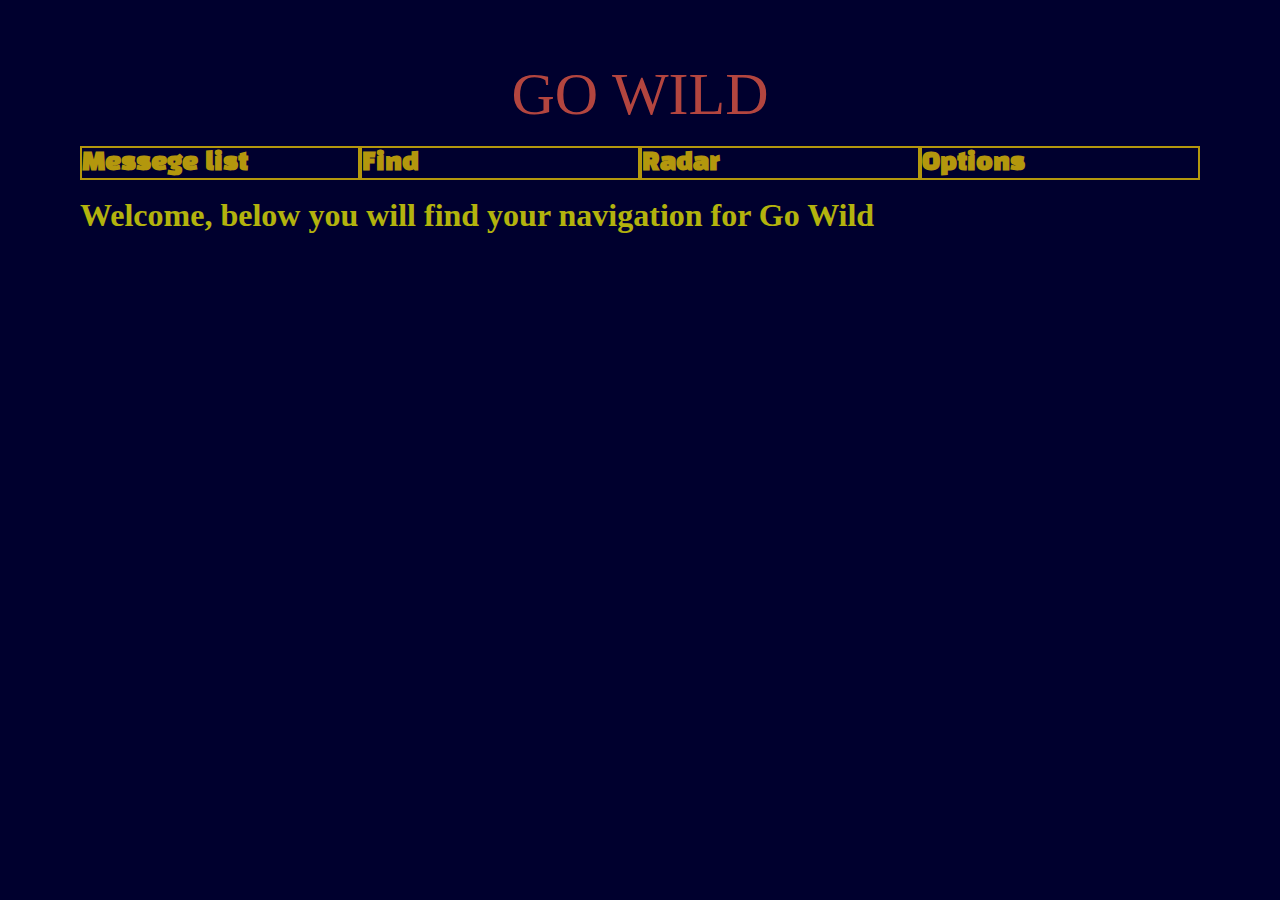
==== pg3-home-menu/index2.html @ 5fc1e377 "ready" ====
<html lang="en" dir="ltr">
  <head>
    <meta charset="utf-8">
    <link href="https://fonts.googleapis.com/css?family=Black+Han+Sans|Permanent+Marker" rel="stylesheet">

    <link rel="stylesheet" href="css/style2.css">
    <title></title>
  </head>


  <body class="white">
    <header>GO WILD</header>
    <ul class="nav">
      <li href="" class="btn6"><h2>Messege list</h2></li>
      <li href="" class="btn6"><h2>Find</h2></li>
      <li href="" class="btn6"><h2>Radar </h2></li>
      <li href="" class="btn6"><h2>Options</h2></li>
  </ul>
  <span class="img"><source src="https://www.planetacurioso.com/wp-content/uploads/2014/03/perro-abandonado.jpg" type="image/jpg"></span>
  <div><h1>Welcome, below you will find your navigation for Go Wild</h1></div>
    <script src="js/script.js" type="text/javascript"></script>
</body>
</html>
---- pg3-home-menu/css/style2.css ----
header{
  width: 100%;
  height: 70px;
  justify-content: center;
  text-align: center;
  font-family: 'Permanent Marker', cursive;
  font-size: 60px;
  color: #FF6347;

}
section{
  background-color: red;
}
.white{
  font-family: 'Indie Flower', cursive;
  background-color: #00002E;
  margin: 60px 80px;
  opacity: 0.7;
  font-family: 'Black Han Sans', sans-serif;
}
.nav{
  width: 100%;
  height: 30px;
  display: flex;
  list-style: none;
  padding: 0px 0px;
}
li{
  width: 201px;
  height: 30px;
  flex: 1;
  color: gold;
  border: gold solid 2px;
  justify-content: center;
  margin: 0px, 15px, 0px, 15px;
}
#messege{
  display: inline;
}

/* div{ */
  margin-top:75px;
  width: 75%;
  height: 100px;
}
section{
  border: 2px black solid;
  margin-top:75px;
  width: 170px;
  height: 100px;
  opacity: 0.7;
  filter: alpha(opacity=50);
}
a{
  background-color: red;
  border: black 1px;
  display: inline;
}
div  h1{
  color: yellow;
  font-family: 'Indie Flower', cursive;

}
h2{
  display: inline;
}
/* a img { display:none;
}
 a:hover img {
   display:block;
   background-image: url("https://www.planetacurioso.com/wp-content/uploads/2014/03/perro-abandonado.jpg");
 } */

 .btn6:hover ~ .img {
   display: block;
 }
 .img {
   display: none;
 }
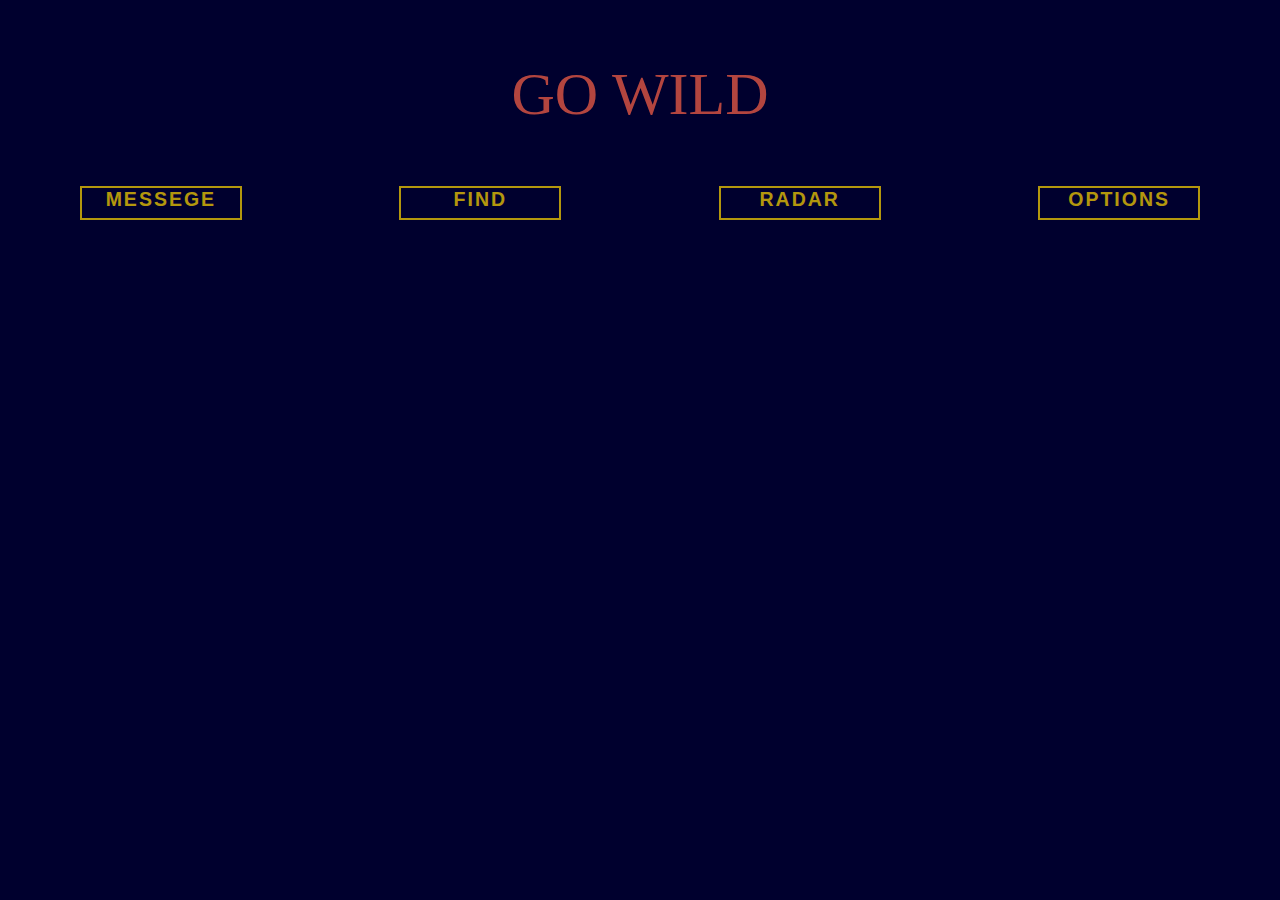
==== commit 41f0d277: "updates" ====
--- a/pg3-home-menu/index2.html
+++ b/pg3-home-menu/index2.html
@@ -11,13 +11,16 @@
   <body class="white">
     <header>GO WILD</header>
     <ul class="nav">
-      <li href="" class="btn6"><h2>Messege list</h2></li>
-      <li href="" class="btn6"><h2>Find</h2></li>
-      <li href="" class="btn6"><h2>Radar </h2></li>
-      <li href="" class="btn6"><h2>Options</h2></li>
+      <li href="" class="btn10"><h2>Messege</h2></li>
+      <li class="space"></li>
+      <li href="" class="btn10"><h2>Find</h2></li>
+      <li class="space"></li>
+      <li href="" class="btn10"><h2>Radar </h2></li>
+      <li class="space"></li>
+      <li href="" class="btn10"><h2>Options</h2></li>
   </ul>
   <span class="img"><source src="https://www.planetacurioso.com/wp-content/uploads/2014/03/perro-abandonado.jpg" type="image/jpg"></span>
-  <div><h1>Welcome, below you will find your navigation for Go Wild</h1></div>
-    <script src="js/script.js" type="text/javascript"></script>
+  <!-- <div><h1>Welcome, below you will find your navigation for Go Wild</h1></div> -->
+    <script src="Models/script.js" type="text/javascript"></script>
 </body>
 </html>
--- a/pg3-home-menu/css/style2.css
+++ b/pg3-home-menu/css/style2.css
@@ -64,6 +64,10 @@
 h2{
   display: inline;
 }
+.space{
+  width: 15px;
+  border-style: none;
+}
 /* a img { display:none;
 }
  a:hover img {
@@ -77,3 +81,81 @@
  .img {
    display: none;
  }
+ .btn10{
+     top: 40px;
+     font-family: "proxima-nova", sans-serif;
+     font-weight: 500;
+     font-size: 13px;
+     text-transform: uppercase!important;
+     letter-spacing: 2px;
+     color: gold;
+     cursor: hand;
+     text-align: center;
+     text-transform: capitalize;
+     border: 2px solid gold;
+     /* border-radius:50px; */
+     position: relative;
+     overflow: hidden!important;
+     -webkit-transition: all .3s ease-in-out;
+     -moz-transition: all .3s ease-in-out;
+     -o-transition: all .3s ease-in-out;
+     transition: all .3s ease-in-out;
+     background: transparent!important;
+     z-index:10;
+
+ }
+
+
+ .btn10:hover{
+     border: 1px solid #DC143C;
+ 	  color: #00002E!important;
+ }
+ .btn10::before {
+     content: '';
+     width: 0%;
+     height: 100%;
+     display: block;
+     background: #DC143C;
+     position: absolute;
+ 	  -ms-transform: skewX(-20deg);
+     -webkit-transform: skewX(-20deg);
+     transform: skewX(-20deg);
+     left: -10%;
+     opacity: 1;
+     top: 0;
+     z-index: -12;
+     -moz-transition: all .7s cubic-bezier(0.77, 0, 0.175, 1);
+   -o-transition: all .7s cubic-bezier(0.77, 0, 0.175, 1);
+   -webkit-transition: all .7s cubic-bezier(0.77, 0, 0.175, 1);
+   transition: all .7s cubic-bezier(0.77, 0, 0.175, 1);
+ 	   box-shadow:2px 0px 14px rgba(0,0,0,.6);
+   }
+
+ .btn10::after {
+     content: '';
+     width: 0%;
+     height: 100%;
+     display: block;
+     background: #80ffd3;
+     position: absolute;
+ 	-ms-transform: skewX(-20deg);
+     -webkit-transform: skewX(-20deg);
+     transform: skewX(-20deg);
+     left: -10%;
+     opacity: 0;
+     top: 0;
+     z-index: -15;
+     -webkit-transition: all .94s cubic-bezier(.2,.95,.57,.99);
+     -moz-transition: all .4s cubic-bezier(.2,.95,.57,.99);
+     -o-transition: all .4s cubic-bezier(.2,.95,.57,.99);
+     transition: all .4s cubic-bezier(.2,.95,.57,.99);
+     box-shadow: 2px 0px 14px rgba(0,0,0,.6);
+ }
+ .btn10:hover::before, .btn1O:hover::before{
+ 	opacity:1;
+ 	width: 116%;
+ }
+ .btn10:hover::after, .btn1O:hover::after{
+ 	opacity:1;
+ 	width: 120%;
+ }
